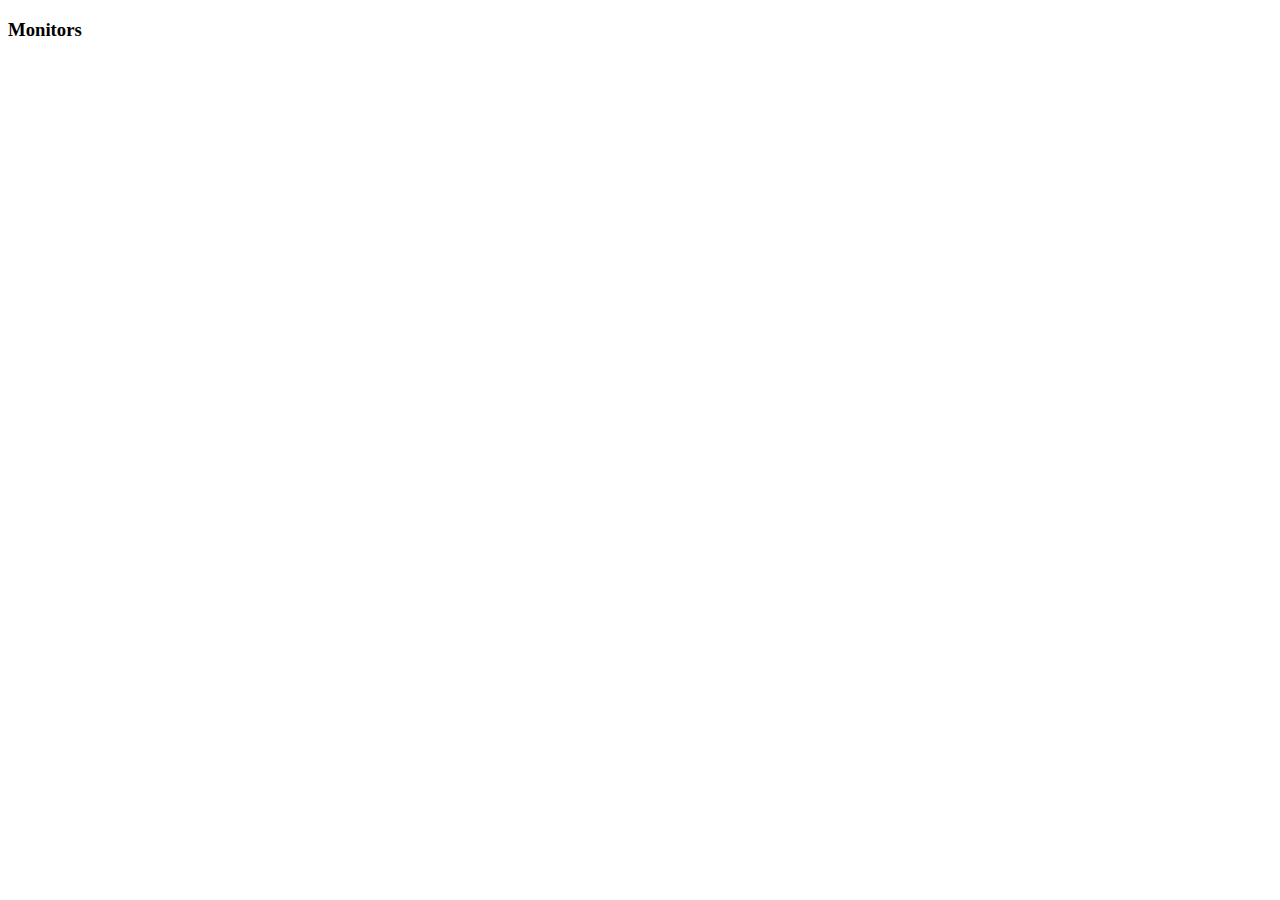
==== index.html @ faed7b39 "Update index.html" ====
<!DOCTYPE html>
<html class="js no-touchevents" lang="en">

<head>
    <meta charset="utf-8">
    <meta name="viewport" content="width=device-width, initial-scale=1.0">
    <title>Current Monitors</title>
    <link async rel="stylesheet" href="./css/style.css">
    <link href="https://fonts.googleapis.com/css?family=Roboto:300,600,300italic,600italic" rel="stylesheet" type="text/css">
    <link rel="manifest" href="./manifest.json">
    <meta name="theme-color" content="#FA4616">
    <link rel="icon" sizes="192x192" href="./launcher-icon-8x.png">
</head>

<body>
    <header>
        <div class="content">
            <h3>Monitors</h3>
        </div>
    </header>
    <div class="container">
        <div id="main" class="content">
            <div id="offline-container" style="display: none">
              <div class="item">
                <h3 style="text-align: center; color: red">You are in offline mode - data will sync when you're back online</h3>
              </div>
            </div>
            <div class="monitors-list" data-bind="foreach: monitors">
                <div class="item">
                    <div class="status" data-bind="html: status, style: { color: status === 'Offline' ? 'red' : 'green' }"></div>
                    <div class="title" data-bind="html: title"></div>
                    <div class="description" data-bind="html: description"></div><br / />
                    <div class="time" data-bind="html: time"></div>
                </div>
            </div>
        </div>
    </div>
    <script src="./js/vendor/knockout-3.3.0.js"></script>
    <script src="./js/monitors.js"></script>
    <script src="./js/page.js"></script>
    <script src="./js/main.js"></script>
</body>

</html>
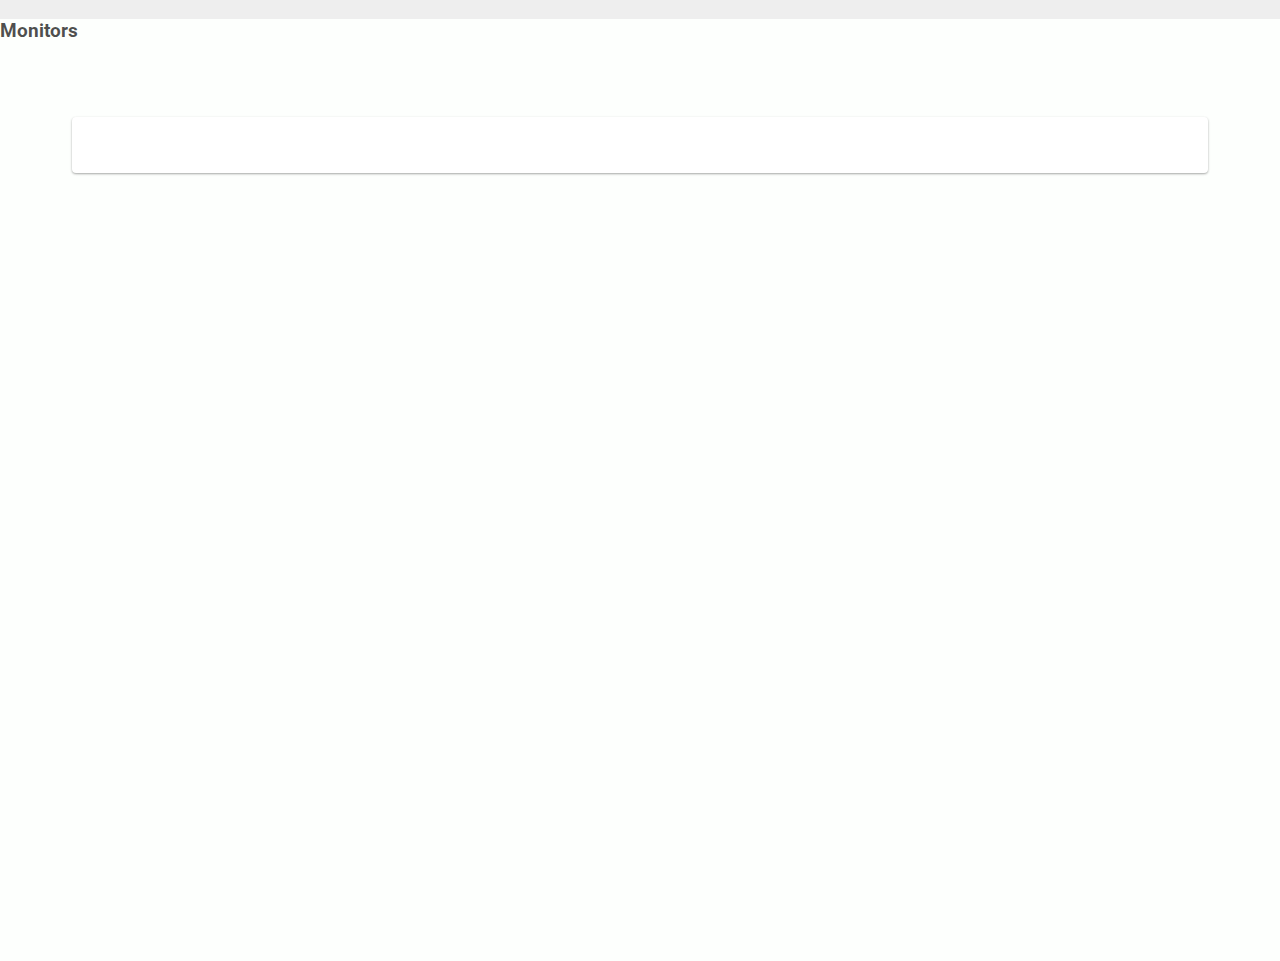
==== commit 19ecc851: "Update index.html" ====
--- a/index.html
+++ b/index.html
@@ -12,7 +12,7 @@
     <link rel="icon" sizes="192x192" href="./launcher-icon-8x.png">
 </head>
 
-<body>
+<body style="font-family: Comic Sans MS'>
     <header>
         <div class="content">
             <h3>Monitors</h3>
--- a/css/style.css
+++ b/css/style.css
@@ -0,0 +1,441 @@
+@font-face {
+    font-family: 'Roboto';
+    font-style: normal;
+    font-weight: 400;
+    src: local('Roboto Regular'), local('Roboto-Regular'), url('./fonts/roboto.woff') format('woff');
+}
+
+html {
+    font-family: sans-serif;
+    -ms-text-size-adjust: 100%;
+    -webkit-text-size-adjust: 100%;
+}
+
+body {
+    margin: 0;
+}
+
+article,
+aside,
+details,
+figcaption,
+figure,
+footer,
+header,
+hgroup,
+main,
+menu,
+nav,
+section,
+summary {
+    display: block;
+}
+
+audio,
+canvas,
+progress,
+video {
+    display: inline-block;
+    vertical-align: baseline;
+}
+
+audio:not([controls]) {
+    display: none;
+    height: 0;
+}
+
+[hidden],
+template {
+    display: none;
+}
+
+a {
+    background-color: transparent;
+}
+
+a:active,
+a:hover {
+    outline: 0;
+}
+
+abbr[title] {
+    border-bottom: 1px dotted;
+}
+
+b,
+strong {
+    font-weight: bold;
+}
+
+dfn {
+    font-style: italic;
+}
+
+h1 {
+    font-size: 2em;
+    margin: 0.67em 0;
+}
+
+mark {
+    background: #ff0;
+    color: #000;
+}
+
+small {
+    font-size: 80%;
+}
+
+sub,
+sup {
+    font-size: 75%;
+    line-height: 0;
+    position: relative;
+    vertical-align: baseline;
+}
+
+sup {
+    top: -0.5em;
+}
+
+sub {
+    bottom: -0.25em;
+}
+
+img {
+    border: 0;
+}
+
+svg:not(:root) {
+    overflow: hidden;
+}
+
+figure {
+    margin: 1em 40px;
+}
+
+hr {
+    -moz-box-sizing: content-box;
+    box-sizing: content-box;
+    height: 0;
+}
+
+pre {
+    overflow: auto;
+}
+
+code,
+kbd,
+pre,
+samp {
+    font-family: monospace, monospace;
+    font-size: 1em;
+}
+
+button,
+input,
+input[type=submit],
+.button,
+.button:visited,
+optgroup,
+select,
+textarea {
+    color: inherit;
+    font: inherit;
+    margin: 0;
+}
+
+button {
+    overflow: visible;
+}
+
+button,
+select {
+    text-transform: none;
+}
+
+button,
+html input[type="button"],
+html [type="button"].button,
+input[type="reset"],
+[type="reset"].button,
+input[type="submit"],
+[type="submit"].button {
+    -webkit-appearance: button;
+    cursor: pointer;
+}
+
+button[disabled],
+html input[disabled],
+html [disabled].button {
+    cursor: default;
+}
+
+button::-moz-focus-inner,
+input::-moz-focus-inner,
+input[type=submit]::-moz-focus-inner,
+.button::-moz-focus-inner,
+.button:visited::-moz-focus-inner {
+    border: 0;
+    padding: 0;
+}
+
+input,
+input[type=submit],
+.button,
+.button:visited {
+    line-height: normal;
+}
+
+input[type="checkbox"],
+[type="checkbox"].button,
+input[type="radio"],
+[type="radio"].button {
+    box-sizing: border-box;
+    padding: 0;
+}
+
+input[type="number"]::-webkit-inner-spin-button,
+[type="number"].button::-webkit-inner-spin-button,
+input[type="number"]::-webkit-outer-spin-button,
+[type="number"].button::-webkit-outer-spin-button {
+    height: auto;
+}
+
+input[type="search"],
+[type="search"].button {
+    -webkit-appearance: textfield;
+    /* 1 */
+    -moz-box-sizing: content-box;
+    -webkit-box-sizing: content-box;
+    /* 2 */
+    box-sizing: content-box;
+}
+
+input[type="search"]::-webkit-search-cancel-button,
+[type="search"].button::-webkit-search-cancel-button,
+input[type="search"]::-webkit-search-decoration,
+[type="search"].button::-webkit-search-decoration {
+    -webkit-appearance: none;
+}
+
+fieldset {
+    border: 1px solid #c0c0c0;
+    margin: 0 2px;
+    padding: 0.35em 0.625em 0.75em;
+}
+
+legend {
+    border: 0;
+    /* 1 */
+    padding: 0;
+    /* 2 */
+}
+
+textarea {
+    overflow: auto;
+}
+
+optgroup {
+    font-weight: bold;
+}
+
+table {
+    border-collapse: collapse;
+    border-spacing: 0;
+}
+
+td,
+th {
+    padding: 0;
+}
+
+
+/* Keyframes */
+
+@-moz-keyframes ripple-animation {
+    0% {
+        -moz-transform: scale(1);
+        transform: scale(1);
+        opacity: 0.4;
+    }
+    100% {
+        -moz-transform: scale(100);
+        transform: scale(100);
+        opacity: 0;
+    }
+}
+
+@-webkit-keyframes ripple-animation {
+    0% {
+        -webkit-transform: scale(1);
+        transform: scale(1);
+        opacity: 0.4;
+    }
+    100% {
+        -webkit-transform: scale(100);
+        transform: scale(100);
+        opacity: 0;
+    }
+}
+
+@keyframes ripple-animation {
+    0% {
+        -moz-transform: scale(1);
+        -ms-transform: scale(1);
+        -webkit-transform: scale(1);
+        transform: scale(1);
+        opacity: 0.4;
+    }
+    100% {
+        -moz-transform: scale(100);
+        -ms-transform: scale(100);
+        -webkit-transform: scale(100);
+        transform: scale(100);
+        opacity: 0;
+    }
+}
+
+html {
+    background-color: #eee;
+}
+
+body,
+select,
+input,
+input[type=submit],
+.button,
+.button:visited,
+textarea {
+    color: #000;
+    color: rgba(0, 0, 0, 0.7);
+    font-family: "Roboto", Arial, sans-serif;
+    font-weight: 300;
+    line-height: 1.5em;
+    font-size: 16px;
+    -webkit-font-smoothing: antialiased;
+    -moz-osx-font-smoothing: grayscale;
+}
+
+* *,
+* *:before,
+* *:after {
+    -moz-box-sizing: border-box;
+    -webkit-box-sizing: border-box;
+    box-sizing: border-box;
+}
+
+body {
+    background-color: #FDFFFD;
+}
+
+ul,
+ol {
+    padding: 0;
+}
+
+p {
+    margin: 0;
+    line-height: 1.5em;
+}
+
+.content {
+    max-width: 72em;
+    margin-left: auto;
+    margin-right: auto;
+}
+
+.container {
+    min-height: 100vh;
+    display: flex;
+    flex-direction: column;
+}
+
+header {
+    position: fixed;
+    top: 0;
+    left: 0;
+    right: 0;
+    padding: 0 0.5em;
+    background-color: #FA4616;
+    height: 3em;
+    box-shadow: 0 1px 3px rgba(0, 0, 0, 0.12), 0 1px 2px rgba(0, 0, 0, 0.24);
+    line-height: 3em;
+    color: #fff;
+    transform: translateZ(0);
+    backface-visibility: hidden;
+}
+
+header h3 {
+    margin: 0;
+}
+
+.monitors-list {
+    margin: 0;
+    list-style: none;
+    display: flex;
+    flex-direction: column;
+    transition: opacity 0.2s ease-in-out;
+    padding: 0 0.5em;
+}
+
+.monitors-list.loading {
+    opacity: 0.2;
+}
+
+#main {
+    margin-top: 3em;
+    width: 100%;
+    position: relative;
+}
+
+.item {
+    border-radius: 4px;
+    margin: 0.5em auto;
+    padding: 1em;
+    width: 100%;
+    background-color: #fff;
+    text-align: left;
+    box-shadow: 0 1px 3px rgba(0, 0, 0, 0.12), 0 1px 2px rgba(0, 0, 0, 0.24);
+}
+
+.item .title,
+.item .status,
+.item .description,
+.item .time {
+    display: block;
+}
+
+.item .title {
+    font-weight: bold;
+}
+
+.item .status {
+    float: right;
+    text-transform: uppercase;
+}
+
+.item .description {
+    float: left;
+}
+
+#offline {
+    background: #f00;
+    color: #fff;
+    padding: 1em;
+    text-align: center;
+    box-shadow: 0 1px 3px rgba(0, 0, 0, 0.12), 0 1px 2px rgba(0, 0, 0, 0.24);
+    position: absolute;
+    left: 0;
+    right: 0;
+    top: 0;
+}
+
+.clearfix:before,
+.clearfix:after {
+    content: " ";
+    display: table;
+}
+
+.clearfix:after {
+    clear: both;
+}
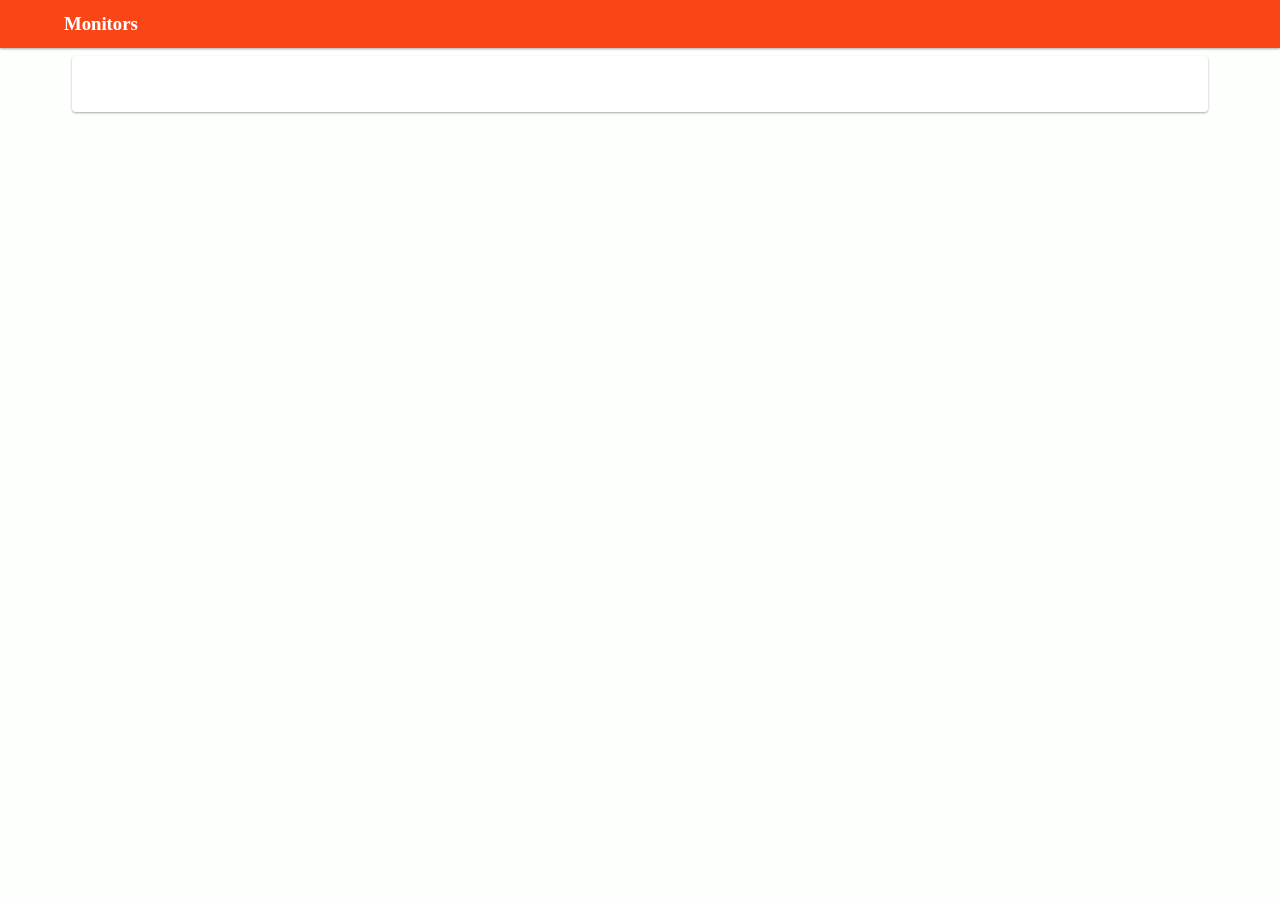
==== commit 0eba6d04: "Update index.html" ====
--- a/index.html
+++ b/index.html
@@ -12,7 +12,7 @@
     <link rel="icon" sizes="192x192" href="./launcher-icon-8x.png">
 </head>
 
-<body style="font-family: Comic Sans MS'>
+<body style="font-family: Comic Sans MS">
     <header>
         <div class="content">
             <h3>Monitors</h3>
